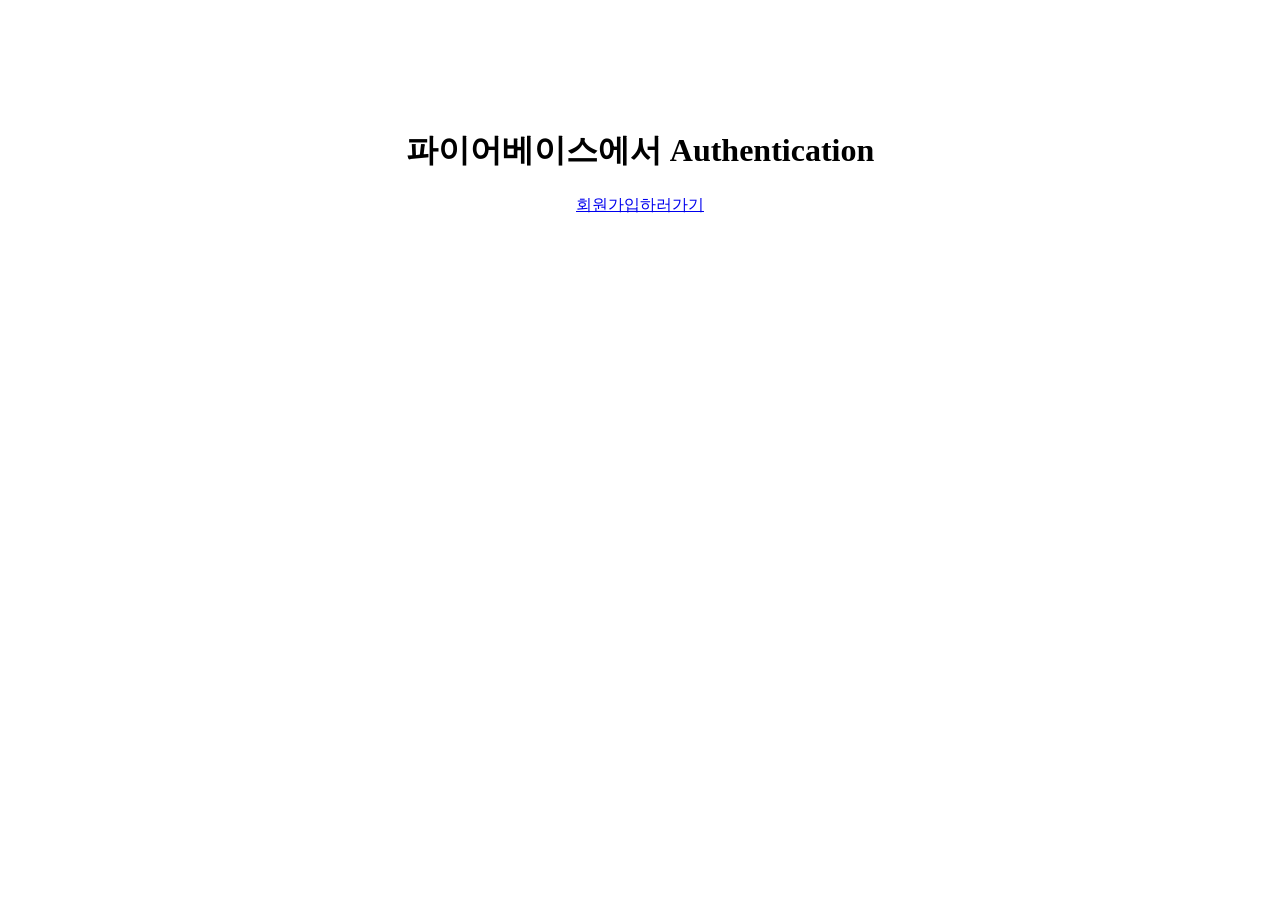
==== index.html @ ac68b471 "파이어베이스 인증파일 업로드" ====
<!DOCTYPE html>
<html lang="ko">
<head>
    <meta charset="UTF-8">
    <meta name="viewport" content="width=device-width, initial-scale=1.0">
    <title>파이어베이스 인증</title>
    <style>
        body {padding: 100px; text-align: center;}
    </style>

</head>
<body>
    <h1>파이어베이스에서 Authentication</h1>
    <a href="sighup.html">회원가입하러가기</a>
    
</body>
</html>
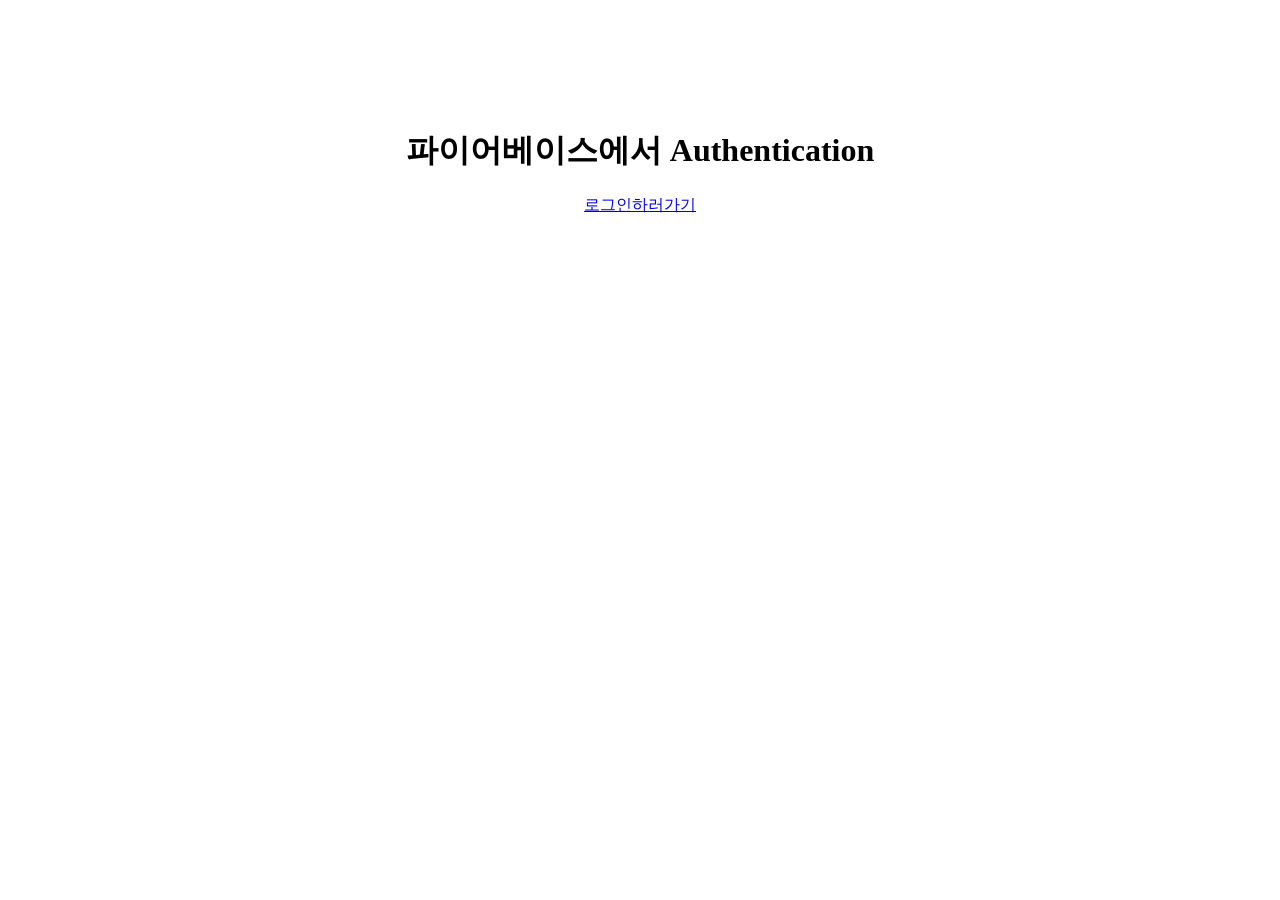
==== commit df8f2bdc: "카톡 로그인 API 연동" ====
--- a/index.html
+++ b/index.html
@@ -11,7 +11,8 @@
 </head>
 <body>
     <h1>파이어베이스에서 Authentication</h1>
-    <a href="sighup.html">회원가입하러가기</a>
+    <!-- <a href="signup.html">회원가입하러가기</a> -->
+    <a href="login.html">로그인하러가기</a>
     
 </body>
 </html>
